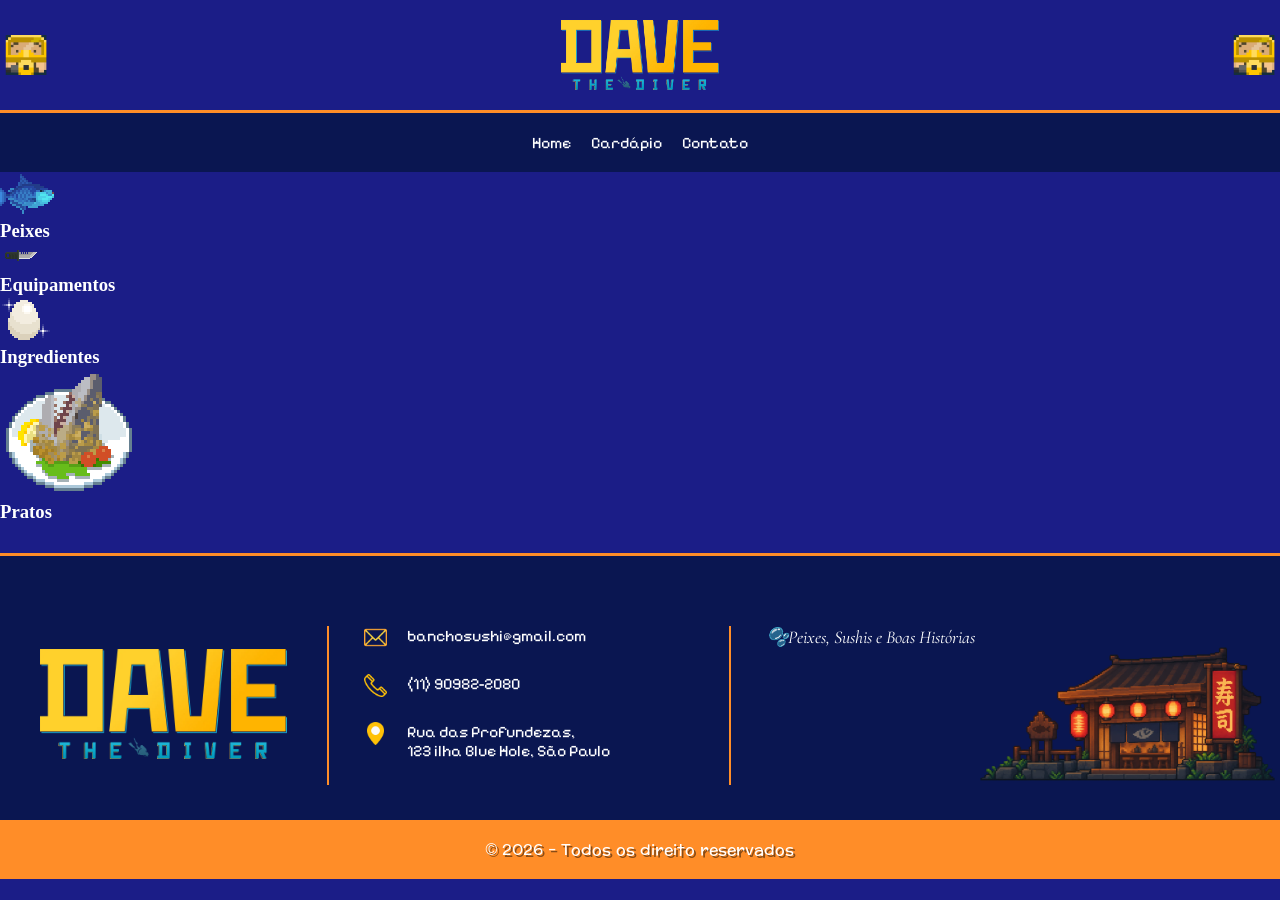
==== cardapio.html @ 74003162 "feat: Adicionando o menu da página cardápio" ====
<!DOCTYPE html>
<html lang="pt-br">
<head>
    <meta charset="UTF-8">
    <meta name="viewport" content="width=device-width, initial-scale=1.0">
    <link rel="stylesheet" href="src/css/style.css">
    <style>

    </style>
    <title>Cardápio</title>
</head>
<body>
    <div class="logo-content">
        <img src="src/assets/decoracao.png" alt="" class="logo">
        <img src="src/assets/logo_daveThediver.webp" alt="" class="logo-principal">
        <img src="src/assets/decoracao.png" alt="Atum" class="logo">
    </div>

    <header>
        <div class="menu-hamburguer" id="menu-icone">
            <span></span>
            <span></span>
            <span></span>
        </div>

        <nav id="nav-menu">
            <ul>
                <li><a href="index.html">Home</a></li>
                <li><a href="cardapio.html">Cardápio</a></li>
                <li><a href="#">Contato</a></li>
            </ul>
        </nav>
    </header>

    <main>
        <section class="cardapio-container">
            <article class="cardapio-options">
                <img src="src/assets/peixe-cardápio.webp" alt="logo peixe cardápio">
                <h3>Peixes</h3>
            </article>

            <article class="cardapio-options">
                <img src="src/assets/equipamento-cardapio.webp" alt="Logo equipamentos cardápio">
                <h3>Equipamentos</h3>
            </article>

            <article class="cardapio-options">
                <img src="src/assets/ingred-cardápio.webp" alt="Logo ingredientes cardápio">
                <h3>Ingredientes</h3>
            </article>

            <article class="cardapio-options">
                <img src="src/assets/prato-tubarão.webp" alt="Logo pratos cardápio">
                <h3>Pratos</h3>
            </article>
        </section>
    </main>

    <footer>
        <div class="footer-conteudo">
            <div class="footer-responssivo">
                <div class="footer-logo">
                    <img src="src/assets/logo_daveThediver.webp" alt="logo Dave" class="logo-footer">
                </div>
                <div class="footer-contato">
                    <div class="email">
                        <img src="src/assets/o-email.png" alt="email">
                        <p>banchosushi@gmail.com</p>
                    </div>
                    <div class="tel">
                        <img src="src/assets/telefone.png" alt="telefone">
                        <p>(11) 90982-2080</p>
                    </div>
                    <div class="local">
                        <img src="src/assets/localizacao.png" alt="localização">
                        <p>Rua das Profundezas, <br> 123 ilha Blue Hole, São Paulo</p>
                    </div>
                </div>
            </div>

            <div class="footer-deco">
                <em class="mkt">&#129767;Peixes, Sushis e Boas Histórias</em>
                <img src="src/assets/img-fundoFooter.png" alt="imagem restaurante">
            </div>
        </div>
        <div class="copy">
            <p>&copy; 2026 - Todos os direito reservados</p>
        </div>
    </footer>
</body>
<script src="src/js/script.js"></script>
</html>
---- src/css/style.css ----
@import url('https://fonts.googleapis.com/css2?family=Pixelify+Sans:wght@400..700&family=Preahvihear&display=swap');
@import url('https://fonts.googleapis.com/css2?family=Cormorant+Garamond:ital,wght@0,300..700;1,300..700&display=swap');

:root {
    --color-primary: #1b1d87;
    --bg-dark: #0A1651;
    --btn-color: #ff8d28;
    --text-color: white;
    --header-bg: #1b1d87;
    --linear-bg: linear-gradient(to bottom, #0a1651, #1b1d87, #4345b4);
    --card-border: #ffb347;
}

*{
    margin:0;
    padding: 0;
    box-sizing: border-box;
}

body {
    background-color: #1b1d87;
    color: var(--text-color);
}

header {
    display: flex;
    justify-content: space-between;
    align-items: center;
    padding: 10px 2%;
    background: var(--bg-dark);
}

.titulo {
    color: var(--btn-color);
    padding: 10px;
    font-family: "Pixelify Sans", sans-serif;
}

.titulo span{
    color: var(--btn-color);
    padding: 10px;
}


.titulo:hover {
    color: var(--bg-dark);
    animation: acender 0.5s forwards;
}

.logo-content{
    display: flex;
    align-items: center;
    justify-content: space-between;
    background-color: var(--header-bg);
    padding: 20px 5px;
    border-bottom: 3px solid #ff8d28;
    align-items: center;
}

.logo {
    height: 40px;
}

.logo-principal {
    height: 70px;
}

@keyframes acender {
    to {
        color: var(--text-color);
        text-shadow: 0 0 10px var(--bg-dark), 0 0 20px var(--color-primary);
    }
}

nav ul {
    display: flex;
    list-style: none;
    align-items: center;
}

nav ul li{
    padding: 10px;
}

nav ul li a{
    text-decoration: none;
    color: var(--text-color);
    font-family: "Pixelify Sans", sans-serif;
}

nav ul li a:hover {
    color: var(--btn-color);
    text-decoration: underline;
    text-decoration-color: white;
    text-decoration-thickness: 2px;
    text-underline-offset: 5px;
}

#nav-menu {
    margin: auto;
}

.menu-hamburguer {
    display: none;
    flex-direction: column;
    justify-content: space-around;
    width: 30px;
    height: 25px;
    cursor: pointer;
}

.menu-hamburguer span{
    width: 100%;
    height: 3px;
    background-color: var(--btn-color);
    border-radius: 10px;
}

.open span:nth-child(1){
    transform:rotate(45deg) translate(5px, 5px)
}

.open span:nth-child(2){
    opacity:0;
}

.open span:nth-child(3){
    transform:rotate(-45deg) translate(7px, -7px)
}

#banner {
    display: flex;
    justify-content: center;
    align-items: center;
    background-image: url(../assets/fundo-slide.webp);
    background-position: top left;
}

#imgBanner {
    width: 400px;
    height: 380px;
    border-radius: 50%;
    margin: 40px 40px;
}

.sobre-container {
    background-image: url(../assets/fundo-sobre.png);
    background-position: center;
    background-attachment: fixed;
    background-size: cover;
    width: 100%;
    height: 333px;
    display: flex;
    margin-top: 70px;
}

.card-sobre {
    width: 450px;
    height: 215px;
    background-color: rgba(255, 140, 40, 0.845);
    border: 2px solid var(--bg-dark);
    border-radius: 10px;
    text-align: center;
    margin: auto;
}

.titulo-sobre {
    margin: 15px 0px 25px 0px;
    font-family: "Pixelify Sans", sans-serif;
    font-size: 30px;
}

.text-sobre {
    font-size: 15px;
    font-family: "Preahvihear", sans-serif;
}

.card-container {
    background-image: url(../assets/camada-medio.png);
    margin-top: 70px;
    background-position: center center;
    background-repeat: no-repeat;
    background-size: cover;
    background-attachment: fixed;
}

.linha-divisao {
    width: 100%;
    height: 3px;
    background-image: radial-gradient(circle at 100%, #c26c32, #ffab73, #c26c32);
    margin-top: 10px;
}

.card-header {
    display: flex;
    justify-content: space-between;
}

.card-header-logo {
    display: flex;
    align-items: center;
    gap: 15px;
}


.card-header-logo img{
    height: 70px;
    background-color: #ff8d28;
    margin: 15px 20px;
    border-radius: 10px;
}

.card-header-titulo {
    font-family: 'Preahvihear', sans-serif;
    text-align: center;
}

.card-header-titulo h3{
    font-size: 22px;
}

.card-header-titulo p{
    font-size: 14px;
}

.card-header-deco {
    display: flex;
    text-align: center;
    margin: 10px 10px;
    align-items: center;
    gap: 80px;
    font-family: "Preahvihear", sans-serif;
}

.card-header-img {
    margin-right: 30px;
}

.cards-produto {
    display: grid;
    grid-template-columns: repeat(auto-fit, minmax(370px, 1fr));
    margin-top: 50px;
}

.card {
    position: relative;
    width: 100%;
    max-width: 350px;
    min-height: 250px;
    padding: 30px;
    overflow: hidden;
    display: flex;
    justify-content: center;
    align-items: center;
    margin: 10px auto;   
}

.borda {
    position: absolute;
    inset: 0;
    width: 100%;
    height: 100%;
    pointer-events: none;
}

.img-card {
    height: 120px;
    display: block;
    margin: auto;
    background-color: var(--card-border);
    padding: 20px;
    border-radius: 20px;
    margin-bottom: 20px;
    border: 2px solid #42c6d6;
}

.info-card {
    color: #fe802c;
    position: relative;
    bottom: 12px;
}

.conteudo {
    position: relative;
    margin: auto;
    z-index: 1;
    color: #cec9bc;
    margin: 0px 0px 100px 0px;
    font-family: "Pixelify Sans", sans-serif;
    text-align: center;
    text-shadow: 2px 2px 2px rgba(0, 0, 0, 0.596);
}

button {
    background-color: #fe802c;
    border: none;
    padding: 12px 25px;
    margin: 15px;
    position: relative;
    border-radius: 3px;
    cursor: pointer;
    transition: transform 0.5s ease, box-shadow 0.5s ease, background-color 0.5s ease;
    color: #ffff;
    font-family: "Pixelify Sans", sans-serif;
    text-shadow: 2px 2px 2px rgba(0, 0, 0, 0.596);
}

.card:hover button{
    box-shadow: 5px 5px 5px #00000063;
    transform: translateY(-2px);
}

.card button:active {
    transition: none;
    box-shadow: inset 5px 5px 5px #00000063;
    animation: pressionar 0.05s linear forwards;
}

@keyframes pressionar {
    from {
        transform: translateY(-2px);
    }

    to {
        transform: translateY(0);
    }
}

.card-container-abismo {
    background-image: url(../assets/fundo-mar.jpg);
    margin-top: 70px;
    background-position: center center;
    background-repeat: no-repeat;
    background-size: cover;
    background-attachment: fixed;
}

.card-header-logo-abismo {
    display: flex;
    align-items: center;
    gap: 15px;
}


.card-header-logo-abismo img{
    height: 70px;
    padding: 0px 30px;
    background-color: #B45CFF;
    margin: 15px 20px;
    border-radius: 10px;
}

.card-header-img-abismo {
    margin-right: 20px;
    display: flex;
    gap: 30px;
    height: 50px;
}

.conteudo-abismo {
    position: relative;
    margin: auto;
    z-index: 1;
    color: #cec9bc;
    margin: 0px 0px 100px 0px;
    font-family: "Pixelify Sans", sans-serif;
    text-align: center;
}

.info-card-abismo {
    color: #dd03ff;
    position: relative;
    bottom: 12px;
    text-shadow: 2px 2px 2px rgba(0, 0, 0, 0.596);
}

.conteudo-abismo img{
    background-color: #D946EF;
    border: 2px solid #3B82F6;
}

.conteudo-abismo button {
    background-color: #D946EF;
}

.linha-divisao-abismo {
    width: 100%;
    height: 3px;
    background-image: radial-gradient(circle at 100%, #8B3DFF, #D946EF, #8B3DFF);
    margin-top: 10px;
}

footer {
    border-top: 3px solid var(--btn-color);
    margin-top: 30px;
    background-color: #0A1651;
}

.footer-conteudo {
    display: flex;
    padding: 70px 0px 35px 0px;
    justify-content: space-between;
}

.footer-logo {
    align-self: center;
    padding: 0px 40px;
}

.footer-logo img {
    height: 110px;
}

.footer-contato {
    align-self: center;
    font-family: "Pixelify Sans", sans-serif;
}

.email, .tel, .local {
    display: flex;
    gap: 20px;
    margin-bottom: 25px;
}

.email p:hover, .tel p:hover, .local p:hover {
    text-decoration: underline;
    text-decoration-color: var(--btn-color);
    text-decoration-thickness: 2px;
    cursor: pointer;
    text-shadow: 2px 2px rgba(0, 0, 0, 0.322);
}



.email img, .tel img, .local img {
    height: 23px;
    transition: transform 0.5s ease;
}

.email:hover img, .tel:hover img, .local:hover img {
    transform: translateY(-5px);
}

.footer-deco {
    display: flex;
}


.footer-deco img{
    height: 141px;
    display: block;
    align-self: last baseline;
}

.copy {
    background-color: var(--btn-color);
    padding: 15px;
    text-align: center;
}

.copy p {
    font-family: "Preahvihear", sans-serif;
    text-shadow: 2px 2px rgba(0, 0, 0, 0.466);
}

.mkt {
    font-family: "Cormorant Garamond", serif;
    font-size: 18px;
}

.footer-contato, .footer-deco {
    border-left: 2px solid var(--btn-color);
    padding-left: 35px;
}

.footer-responssivo {
    display: flex;

}

@media (max-width:500px){
    .menu-hamburguer{
        display: flex;
        z-index: 1;
    }
    nav{
        display: none;
        position: absolute;
        top:114px;
        left:0;
        width:100%;
        background:var(--header-bg);
        flex-direction: column;
        padding: 20px 0;
    }
    nav.active{
        display:block;
    }
    nav ul{
        flex-direction: column;
        text-align: center;
    }
    #imgBanner{
        width: 65%;
        height: 350px;
    }

    .card-sobre{
        width: 80%;
        min-width: 280px;
    }

    .titulo-sobre {
        font-size: 6vw;
    }

    .text-sobre {
        font-size: 80%;
    }
}

@media (max-width: 950px) {

    .card-header {
        display: flex;
        justify-content: center;
    }

    .card-header-logo, .card-header-logo-abismo {
        display: block;
        margin: 20px 0px;
    }

    .card-header-deco {
        display: none;
    }
}

@media (max-width: 1200px) {
    .footer-conteudo {
        display: block;
    }

    .footer-responssivo {
        justify-content: center;
    }

    .footer-deco em{
        display: none;
    }

    .footer-deco {
        border: none;
    }

    .footer-deco img {
        display: block;
        margin: auto;
        height: 20vw;
    }
}

@media (max-width: 675px) {
    .footer-logo img{
        height: 15vw;
    }

    .footer-logo {
        padding-right: 18px;
    }

    .footer-contato {
        padding-left: 18px;
    }

    .email img, .tel img, .local img {
        height: 3vw;
    }

    .email p, .tel p, .local p {
        font-size: 2vw;
    }

    
}
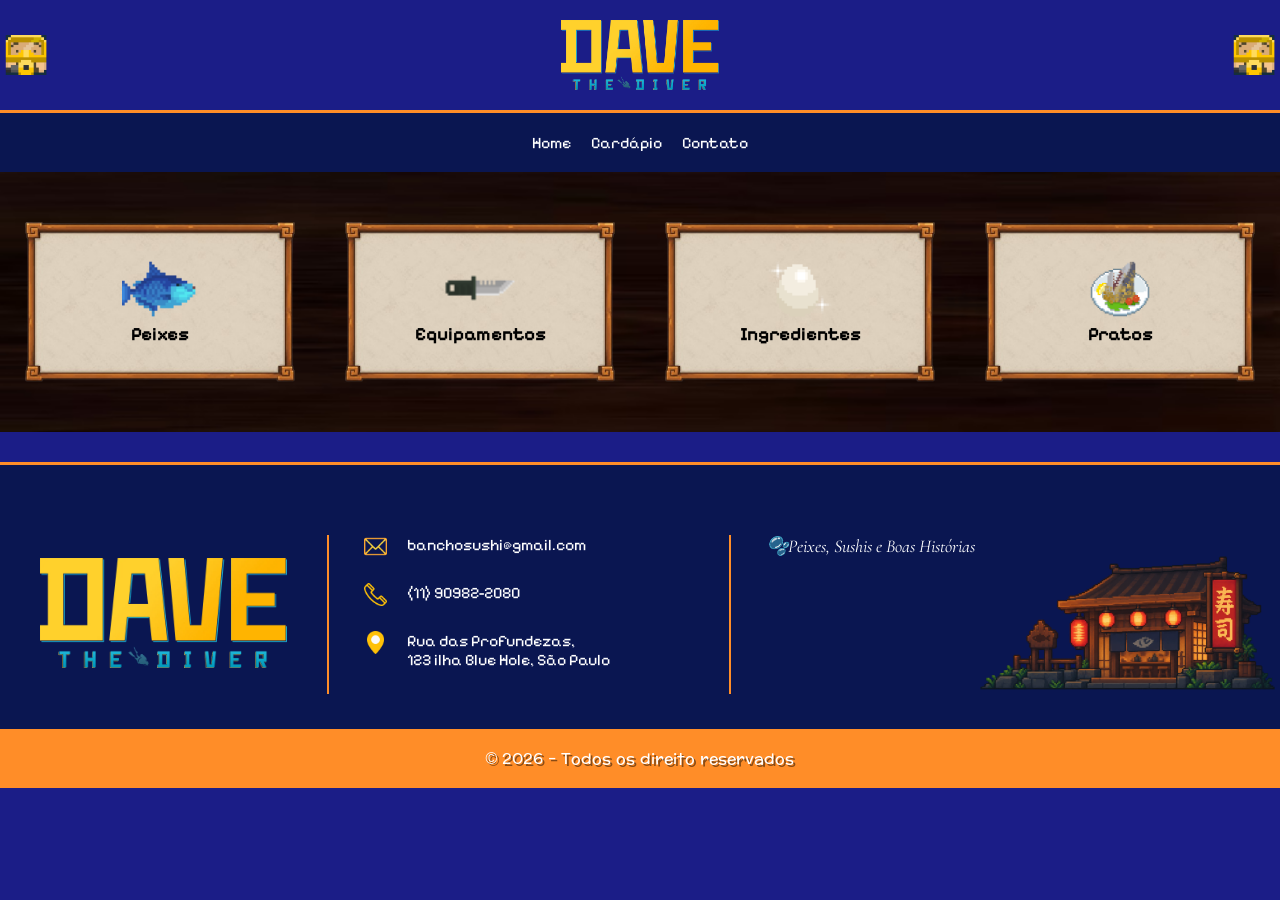
==== commit 374d7f97: "style: Estilizando as opções do menu" ====
--- a/cardapio.html
+++ b/cardapio.html
@@ -5,7 +5,40 @@
     <meta name="viewport" content="width=device-width, initial-scale=1.0">
     <link rel="stylesheet" href="src/css/style.css">
     <style>
+        
+        .menu-cardapio-container {
+            background-image: url(src/assets/fundo-madeira.avif);
+            background-repeat: no-repeat;
+            background-size: cover;
+            display: grid;
+            grid-template-columns: repeat(auto-fit, minmax(280px, 2fr));
+        }
 
+        .menu-cardapio-options {
+            background-image: url(src/assets/fundo-cardapio2.png);
+            background-size: cover;
+            background-position: top center;
+            width: 270px;
+            height: 160px;
+            margin: 50px auto;
+            align-content: center;
+            text-align: center;
+        }
+
+        .menu-cardapio-options img{
+            height: 60px;
+        }
+
+        .menu-cardapio-options h3{
+            color: black;
+            font-family: "Pixelify sans", sans-serif;
+        }
+
+        @media (max-width: 1135px) {
+            .menu-cardapio-container {
+                grid-template-columns: repeat(auto-fit, minmax(380px, 1fr));
+            }
+        }
     </style>
     <title>Cardápio</title>
 </head>
@@ -33,23 +66,23 @@
     </header>
 
     <main>
-        <section class="cardapio-container">
-            <article class="cardapio-options">
+        <section class="menu-cardapio-container">
+            <article class="menu-cardapio-options">
                 <img src="src/assets/peixe-cardápio.webp" alt="logo peixe cardápio">
                 <h3>Peixes</h3>
             </article>
 
-            <article class="cardapio-options">
+            <article class="menu-cardapio-options">
                 <img src="src/assets/equipamento-cardapio.webp" alt="Logo equipamentos cardápio">
                 <h3>Equipamentos</h3>
             </article>
 
-            <article class="cardapio-options">
+            <article class="menu-cardapio-options">
                 <img src="src/assets/ingred-cardápio.webp" alt="Logo ingredientes cardápio">
                 <h3>Ingredientes</h3>
             </article>
 
-            <article class="cardapio-options">
+            <article class="menu-cardapio-options">
                 <img src="src/assets/prato-tubarão.webp" alt="Logo pratos cardápio">
                 <h3>Pratos</h3>
             </article>
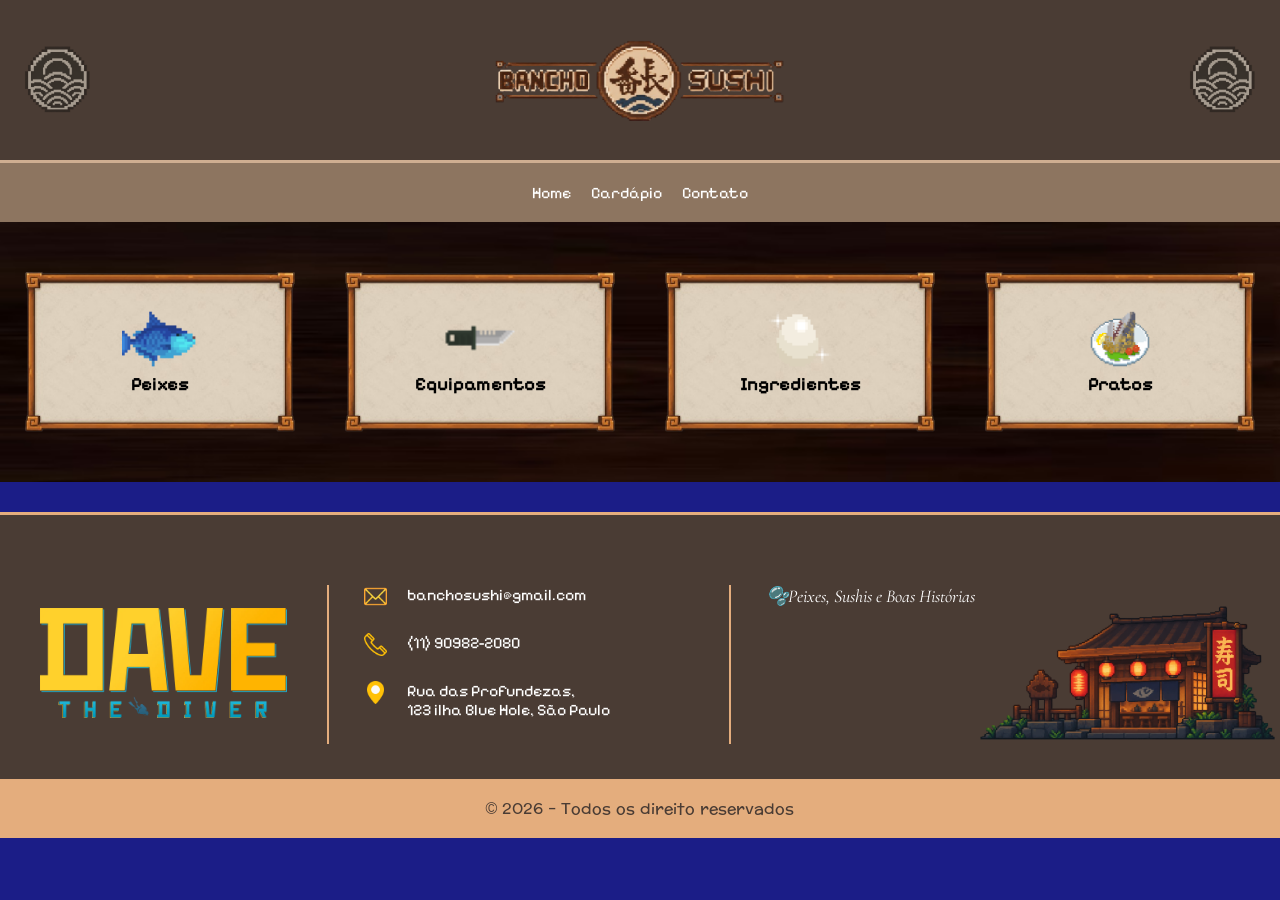
==== commit 477495f3: "style: Estilizando o header e o footer da página cardápio" ====
--- a/cardapio.html
+++ b/cardapio.html
@@ -5,7 +5,29 @@
     <meta name="viewport" content="width=device-width, initial-scale=1.0">
     <link rel="stylesheet" href="src/css/style.css">
     <style>
-        
+
+        :root {
+            --color-primary: #4a3c34;
+            --bg-dark: #8d7560;
+            --btn-color: #e4ad7d;
+            --text-color: white;
+            --header-bg: #4a3c34;
+            --linear-bg: linear-gradient(to bottom, #0a1651, #1b1d87, #4345b4);
+            --card-border: #cfae91;
+        }
+
+        .logo {
+            height: 100px;
+        }
+
+        .logo-principal {
+            height: 120px;
+        }
+
+        .logo-content {
+            border-color: var(--card-border);
+        }
+
         .menu-cardapio-container {
             background-image: url(src/assets/fundo-madeira.avif);
             background-repeat: no-repeat;
@@ -34,6 +56,15 @@
             font-family: "Pixelify sans", sans-serif;
         }
 
+        footer {
+            background-color: var(--header-bg);
+        }
+
+        .copy p{
+            color: #4a3c34;
+            text-shadow: none;
+        }
+
         @media (max-width: 1135px) {
             .menu-cardapio-container {
                 grid-template-columns: repeat(auto-fit, minmax(380px, 1fr));
@@ -44,9 +75,9 @@
 </head>
 <body>
     <div class="logo-content">
-        <img src="src/assets/decoracao.png" alt="" class="logo">
-        <img src="src/assets/logo_daveThediver.webp" alt="" class="logo-principal">
-        <img src="src/assets/decoracao.png" alt="Atum" class="logo">
+        <img src="src/assets/icone-cardapio.png" alt="" class="logo">
+        <img src="src/assets/logo-banchoSushi.png" alt="" class="logo-principal">
+        <img src="src/assets/icone-cardapio.png" alt="Atum" class="logo">
     </div>
 
     <header>
--- a/src/css/style.css
+++ b/src/css/style.css
@@ -58,11 +58,11 @@
 }
 
 .logo {
-    height: 40px;
+    height: 60px;
 }
 
 .logo-principal {
-    height: 70px;
+    height: 100px;
 }
 
 @keyframes acender {
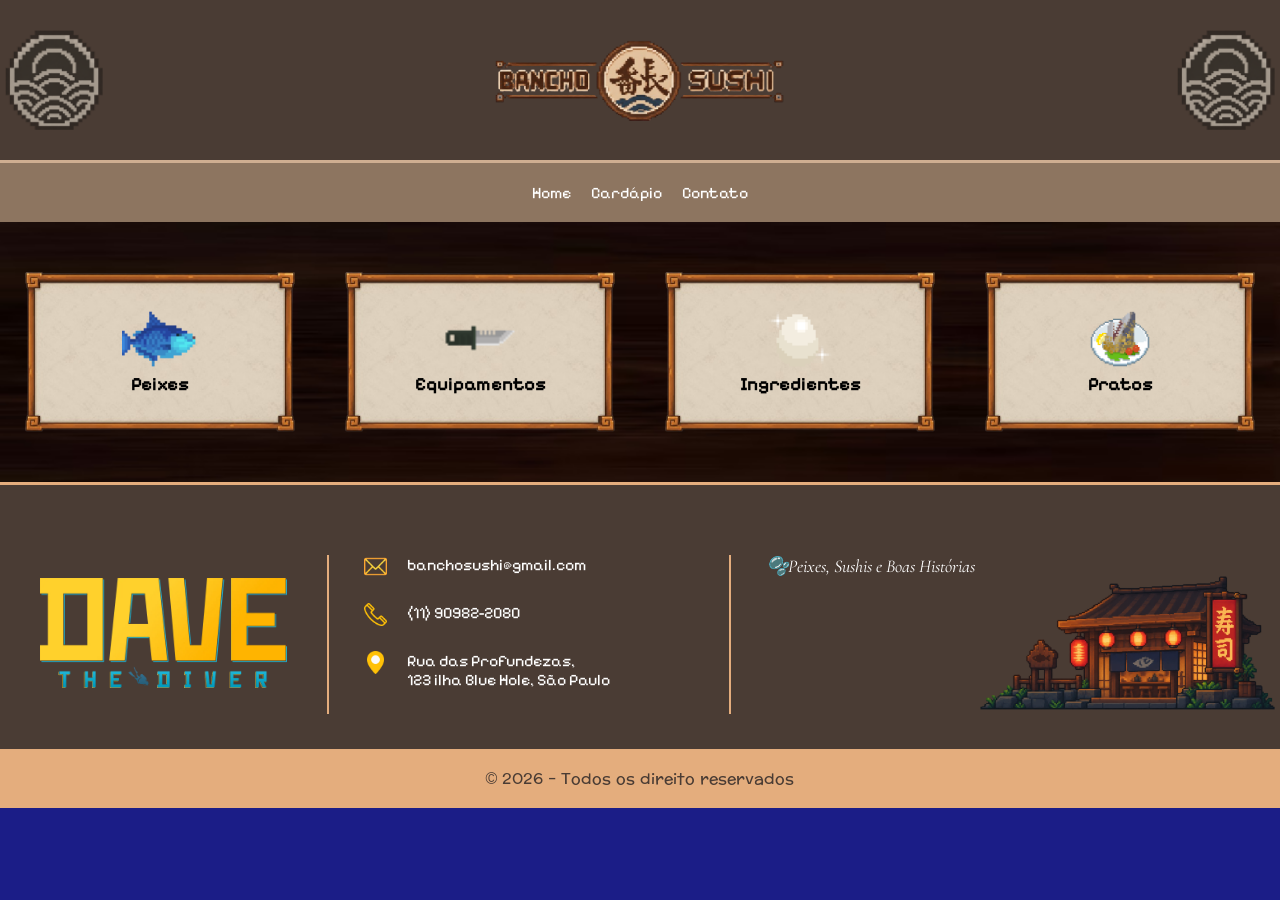
==== commit c7afec64: "feat: Adicionando o cardápio" ====
--- a/cardapio.html
+++ b/cardapio.html
@@ -45,6 +45,7 @@
             margin: 50px auto;
             align-content: center;
             text-align: center;
+            cursor: pointer;
         }
 
         .menu-cardapio-options img{
@@ -56,8 +57,97 @@
             font-family: "Pixelify sans", sans-serif;
         }
 
+        .cardapio {
+            background-image: url("src/assets/fundo-bachoSushi.jpg");
+            background-size: cover;
+            background-position: center center;
+            padding: 60px 5%;
+            display: flex;
+            justify-content: center;
+            align-items: flex-start;
+            gap: 30px;
+        }
+
+        .cardapio > article {
+            width: min(500px, 48%);
+            padding: 25px;
+            background-image: url("src/assets/fundo-cardapio.png");
+            background-size: 100% 100%;
+            background-position: center;
+            background-repeat: no-repeat;
+        }
+
+        .item-cardapio {
+            margin: 15px 0;
+            padding: 8px;
+            align-items: center;
+            justify-content: space-between;
+            gap: 12px;
+            background-color: rgb(218, 211, 211);
+            box-shadow: 2px 2px 8px #0000001f;
+            border-radius: 5px;
+            border: 1px solid var(--header-bg);
+            transition: transform 0.3s ease;
+        }
+
+        .titulo-cardapio {
+            display: flex;
+            align-items: center;
+            gap: 12px;
+        }
+
+        .titulo-cardapio > img {
+            width: 65px;
+            height: 50px;
+            background-color: #3f3d3c;
+            border-radius: 8px;
+        }
+
+        .nome-cardapio {
+            margin: 0;
+            padding: 12px 25px 13px 20px;
+            color: white;
+            background-image: url("src/assets/efeito-cardapioMarrom.png");
+            background-size: 200px 80px;
+            background-position: center;
+            font-family: "Pixelify sans", sans-serif;
+        }
+
+        .preco {
+            display: flex;
+            align-items: center;
+            gap: 5px;
+            margin-top: -10px;
+            margin-left: auto;
+            justify-self: last baseline;
+        }
+
+        .moeda {
+            width: 20px;
+            height: 20px;
+            object-fit: contain;
+        }
+
+        .preco p {
+            margin: 0;
+            color: #3d2b20;
+            font-weight: bold;
+        }
+
+        .item-cardapio:hover {
+            transform: scale(1.02);
+            border: 1px solid var(--btn-color);
+            box-shadow: 2px 2px 8px #f8bf0279;
+        }
+
+        .item-cardapio:hover .nome-cardapio {
+            background-image: url(src/assets/efeito-cardapio.png);
+            padding-top: 13px;
+        }
+
         footer {
             background-color: var(--header-bg);
+            margin-top: 0px;
         }
 
         .copy p{
@@ -68,6 +158,25 @@
         @media (max-width: 1135px) {
             .menu-cardapio-container {
                 grid-template-columns: repeat(auto-fit, minmax(380px, 1fr));
+            }
+        }
+
+        @media (max-width: 838px) {
+            .cardapio {
+                flex-direction: column;
+                align-items: center;
+            }
+
+            .cardapio > article {
+                width: 80%;
+            }
+
+            .logo-principal {
+                height: 100px;
+            }
+
+            .logo {
+                height: 60px;
             }
         }
     </style>
@@ -98,25 +207,29 @@
 
     <main>
         <section class="menu-cardapio-container">
-            <article class="menu-cardapio-options">
+            <article class="menu-cardapio-options" onclick="cardapioPeixe()">
                 <img src="src/assets/peixe-cardápio.webp" alt="logo peixe cardápio">
                 <h3>Peixes</h3>
             </article>
 
-            <article class="menu-cardapio-options">
+            <article class="menu-cardapio-options" onclick="cardapioItem()">
                 <img src="src/assets/equipamento-cardapio.webp" alt="Logo equipamentos cardápio">
                 <h3>Equipamentos</h3>
             </article>
 
-            <article class="menu-cardapio-options">
+            <article class="menu-cardapio-options" onclick="cardapioIngred()">
                 <img src="src/assets/ingred-cardápio.webp" alt="Logo ingredientes cardápio">
                 <h3>Ingredientes</h3>
             </article>
 
-            <article class="menu-cardapio-options">
+            <article class="menu-cardapio-options" onclick="cardapioPrato()">
                 <img src="src/assets/prato-tubarão.webp" alt="Logo pratos cardápio">
                 <h3>Pratos</h3>
             </article>
+        </section>
+
+        <section name="section-cardapio">
+
         </section>
     </main>
 
